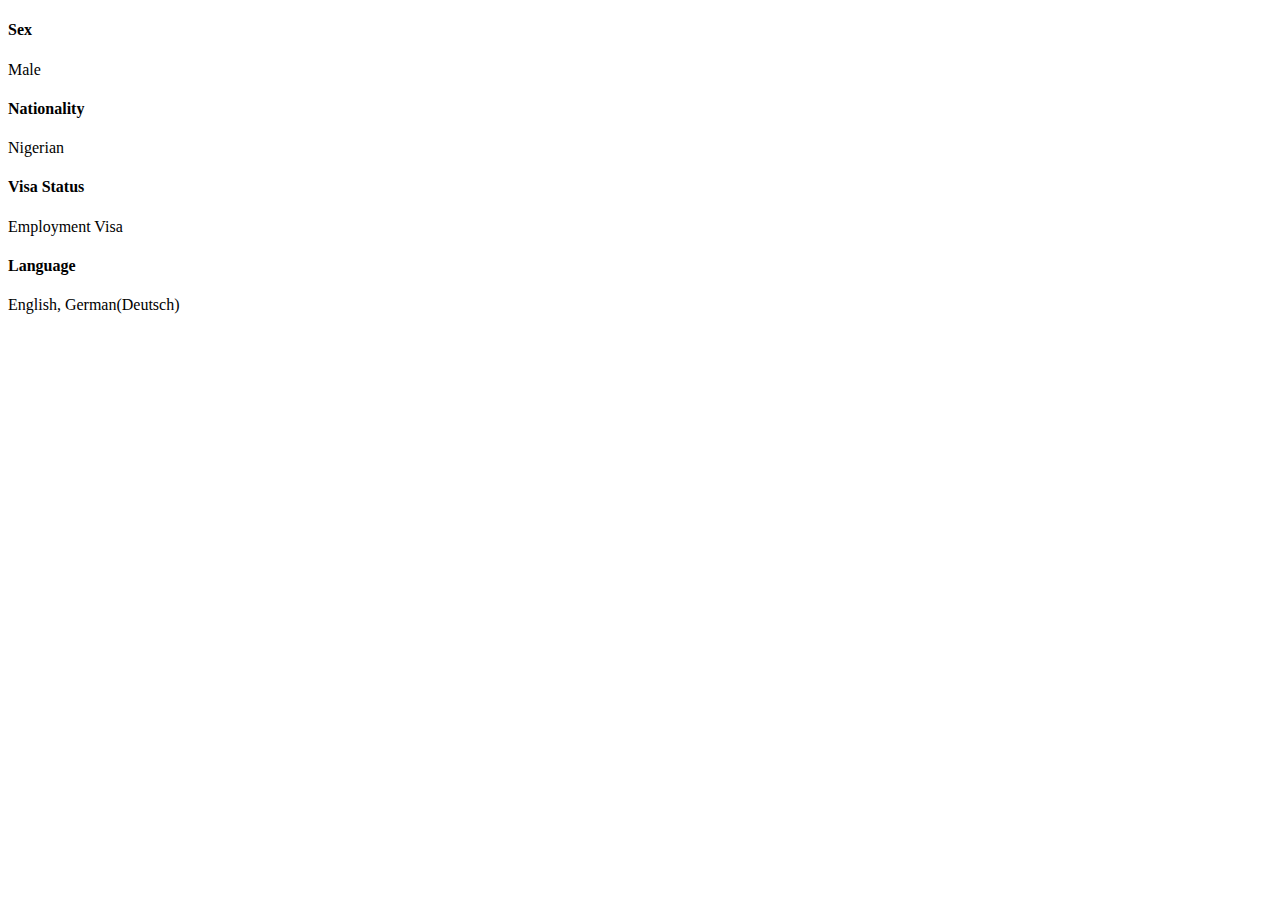
==== Biodata.html @ a91ee53b "My main cv" ====
<!DOCTYPE html>
<html lang="en" dir="ltr">

<head>
  <meta charset="utf-8">
  <title>BIODATA</title>
</head>

<body>
  <h4>Sex</h4>
  <p>Male</p>
  <h4>Nationality</h4>
  <p>Nigerian</p>
  <h4>Visa Status</h4>
  <p>Employment Visa</p>
  <h4>Language</h4>
  <p>English, German(Deutsch)</p>
</body>

</html>
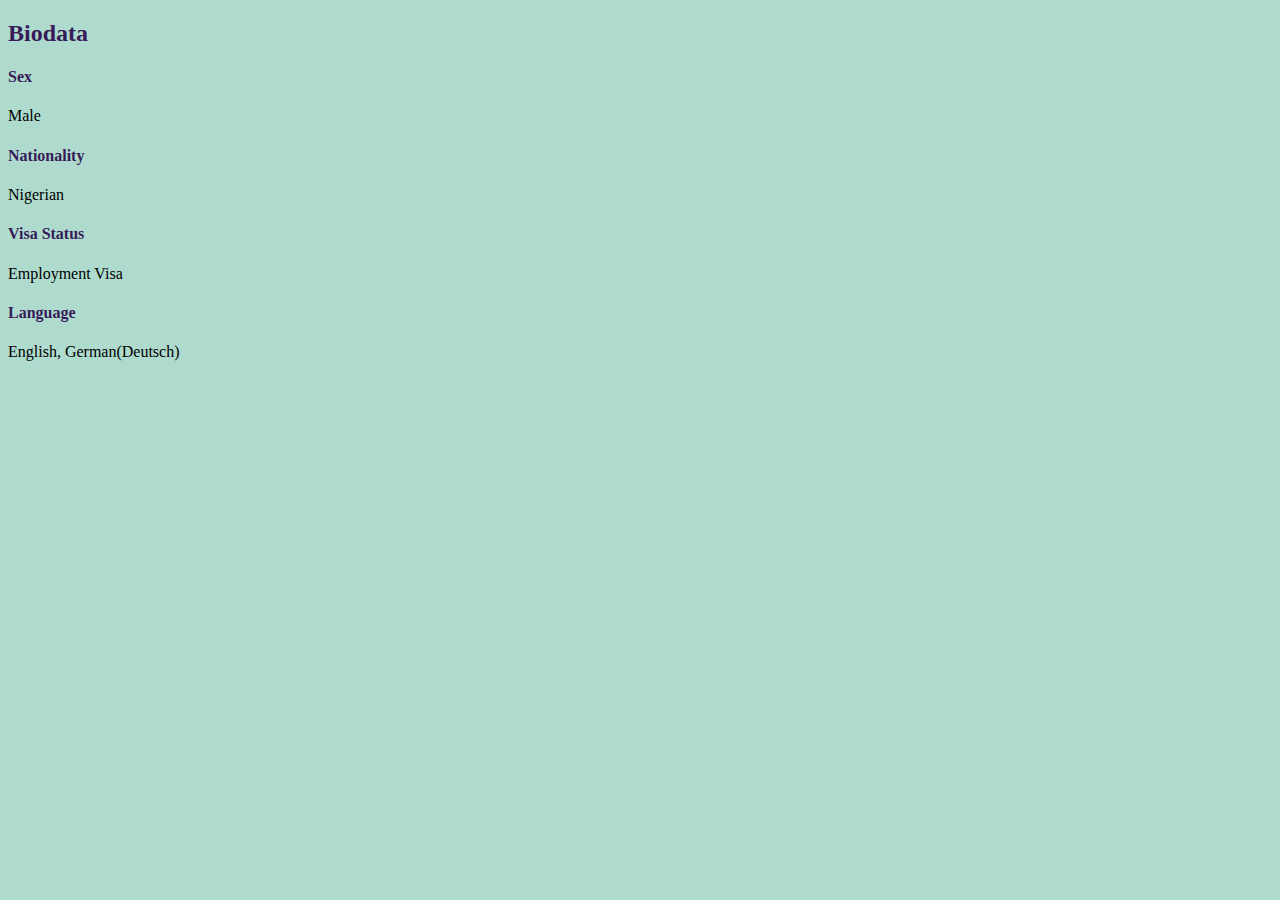
==== commit 1d9c37f3: "styles" ====
--- a/Biodata.html
+++ b/Biodata.html
@@ -4,9 +4,11 @@
 <head>
   <meta charset="utf-8">
   <title>BIODATA</title>
+  <link rel="stylesheet" href="styles\styles.css">
 </head>
 
 <body>
+  <h2>Biodata</h2>
   <h4>Sex</h4>
   <p>Male</p>
   <h4>Nationality</h4>
